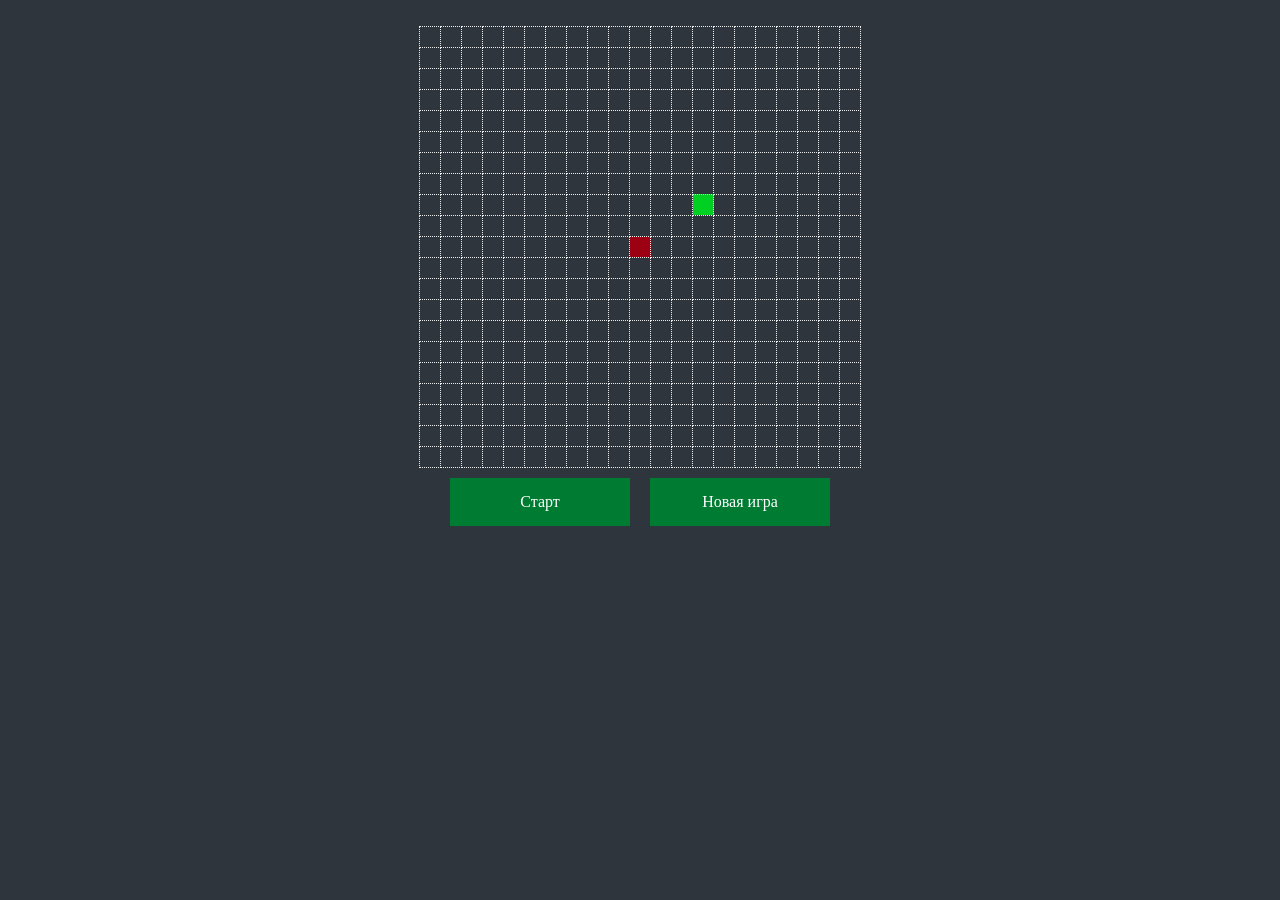
==== lesson_7/index.html @ 056de797 "hw07 tasks and source files added" ====
<!DOCTYPE html>
<html lang="en">
<head>
  <meta charset="UTF-8">
  <title>Змейка</title>
  <link rel="stylesheet" href="style.css" />
</head>
<body>
  <div id="game-wrap">
    <table id="game"></table>
  </div>
  <div id="menu">
    <div id="playButton" class="menuButton">Старт</div>
    <div id="newGameButton" class="menuButton">Новая игра</div>
  </div>

  <script src="js.js"></script>
</body>
</html>
---- lesson_7/style.css ----
*{
    margin: 0;
    padding: 0;
    background: #2e353d;
}
.menuButton{
    width: 150px;
    padding: 15px;
    margin: 10px;
    color: white;
    background: #007b32;
    text-align: center;
    cursor: pointer;
}
.menuButton:hover{
    background: #009641;
}
#game{
    border-collapse: collapse;
    margin: 2% auto 0;
}
#menu{
    display: flex;
    justify-content: center;
}
td.cell{
    width: 20px;
    height: 20px;
    border: 1px dotted #eee;
    border-collapse: collapse;
}
.food{
    background: #00d021;
}
.snakeBody{
    background: #e5e5e5;
}
.snakeHead{
    background: #9b0013;
}
.disabled {
    background: #7c7c7c;
}
.disabled:hover{
    background: #7c7c7c;
}
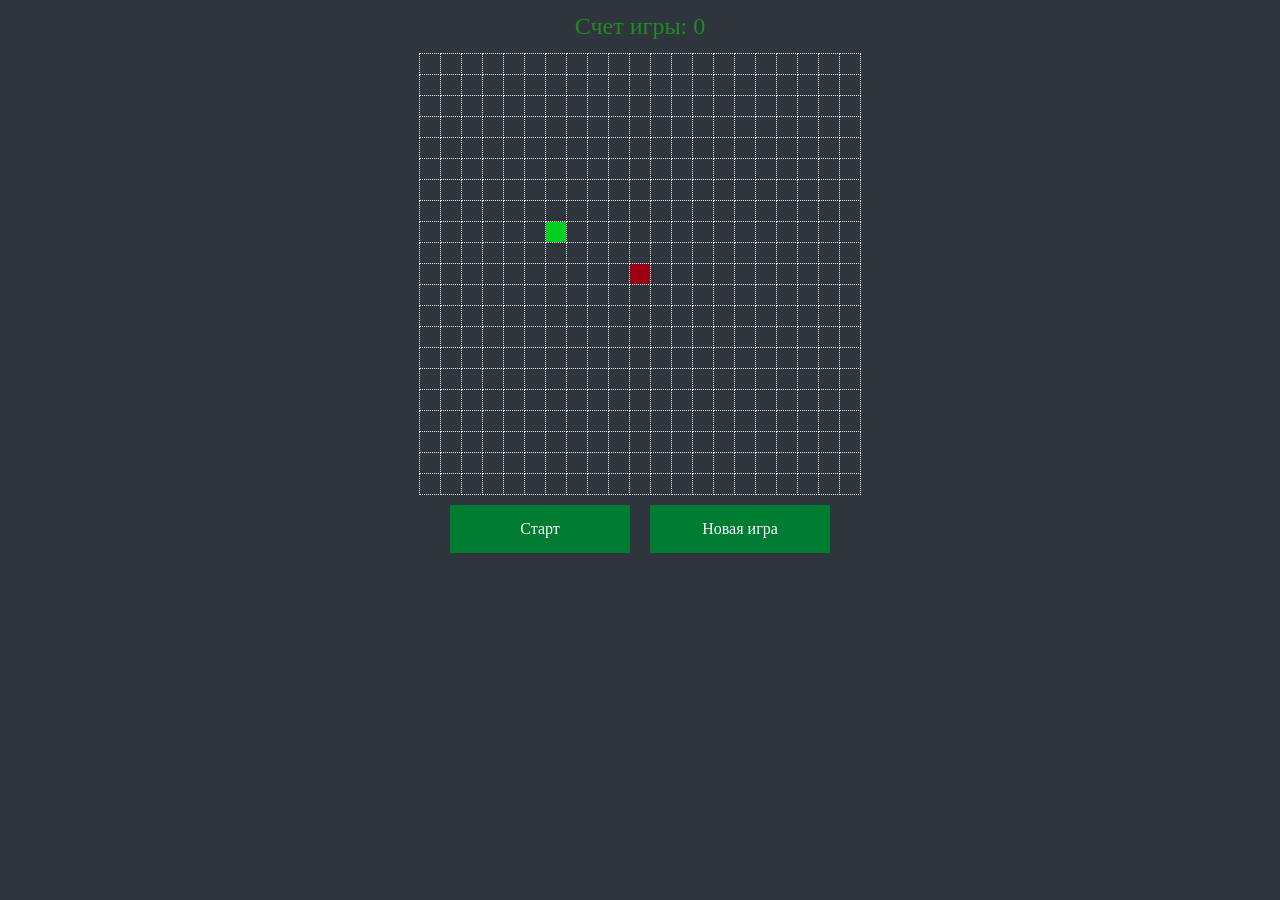
==== commit 09418394: "task 2 done" ====
--- a/lesson_7/index.html
+++ b/lesson_7/index.html
@@ -7,6 +7,10 @@
 </head>
 <body>
   <div id="game-wrap">
+    <div class="game-counter">
+      Счет игры:
+      <span id="counter">0</span>
+    </div>
     <table id="game"></table>
   </div>
   <div id="menu">
--- a/lesson_7/style.css
+++ b/lesson_7/style.css
@@ -2,6 +2,7 @@
     margin: 0;
     padding: 0;
     background: #2e353d;
+    overflow: hidden;
 }
 .menuButton{
     width: 150px;
@@ -17,7 +18,7 @@
 }
 #game{
     border-collapse: collapse;
-    margin: 2% auto 0;
+    margin: 1% auto 0;
 }
 #menu{
     display: flex;
@@ -43,4 +44,10 @@
 }
 .disabled:hover{
     background: #7c7c7c;
+}
+.game-counter {
+    font-size: 1.5em;
+    color: forestgreen;
+    text-align: center;
+    margin: 1% auto 0;
 }
